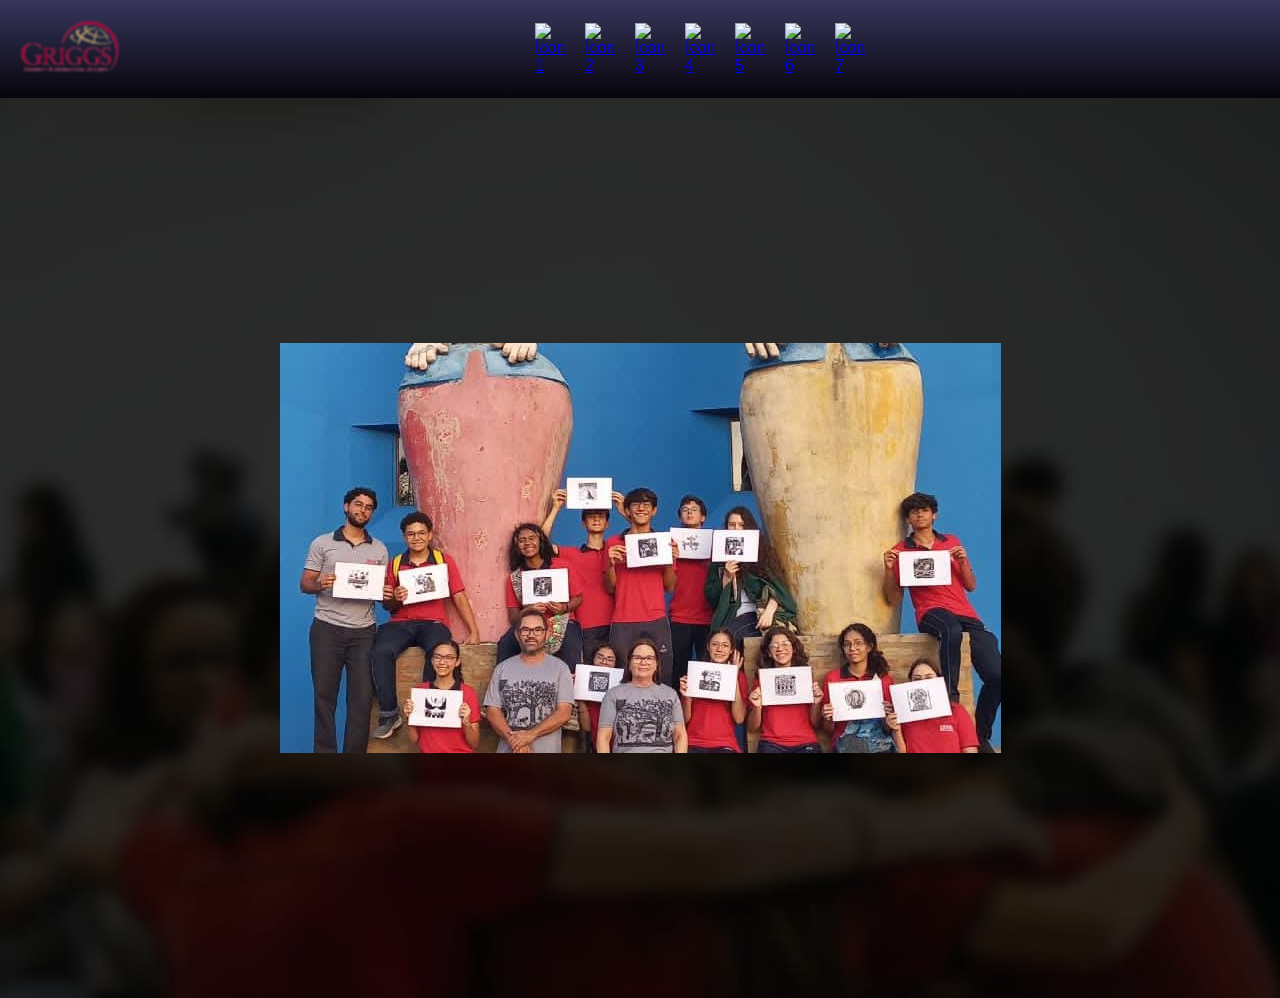
==== index.html @ aa8e8992 "Add files via upload" ====
<!DOCTYPE html>
<html lang="pt-br">
<head>
    <meta charset="UTF-8">
    <meta name="viewport" content="width=device-width, initial-scale=1.0">
    <title>High School - Time-Capsule</Time-capsule></title>
    <link rel="stylesheet" href="style.css">
</head>
<body>
    <header>
        <div class="logo-container">
            <img src="logo.png" alt="Logo da ONG" class="logo">
        </div>
        <nav>
            <ul>
                <li><a href="#"><img src="icone1.png" alt="Ícone 1"></a></li> 
                <li><a href="#"><img src="icone2.png" alt="Ícone 2"></a></li> 
                <li><a href="#"><img src="icone3.png" alt="Ícone 3"></a></li> 
                <li><a href="#"><img src="icone4.png" alt="Ícone 4"></a></li> 
                <li><a href="#"><img src="icone5.png" alt="Ícone 5"></a></li> 
                <li><a href="#"><img src="icone6.png" alt="Ícone 6"></a></li> 
                <li><a href="#"><img src="icone7.png" alt="Ícone 7"></a></li> 
            </ul>
        </nav>
    </header>

    <main>
        <div class="imagem-container">
            <img src="frontPic.jpg" alt="Imagem">
        </div>
    </main>

    <script src="script.js"></script>
</body>
</html>
---- style.css ----
body {
    background-color: black;
    margin: 0;
    font-family: sans-serif; /* Escolha uma fonte adequada */
    background-image: url("background.jpg"); /* Define a imagem de fundo */
    background-size: cover; /* Ajusta a imagem para cobrir toda a área */
    background-position: center; /* Centraliza a imagem */
    background-repeat: no-repeat; /* Evita repetição da imagem  */
}

header {
    background: linear-gradient(to bottom, rgb(54, 54, 92), rgb(7, 4, 12));
    padding: 20px; /* Ajuste conforme necessário */
    color: white;
    display: flex; /* Permite alinhar a logo e o menu */
    align-items: center; 
    justify-content: space-between;
}

nav ul {
    list-style: none;
    padding: 0;
    margin: 0;
}

nav li {
    margin-bottom: 10px;
}

.imagem-container {
    display: flex;
    justify-content: center;
    align-items: center;
    height: 100vh; /* Ocupa toda a altura da tela */
}

.imagem-container img {
    max-width: 80%; /* Ajuste conforme necessário */
    height: auto;
    opacity: 0;
    transform: translateY(100%); /* Inicialmente fora da tela */
    transition: opacity 1s, transform 1s; /* Animação suave */
}

.imagem-container.mostrar img {
    opacity: 1;
    transform: translateY(0);
}
.logo-container {
    margin-right: 20px; /* Espaçamento entre a logo e o menu */
}

.logo {
    max-width: 100px; /* Ajuste conforme o tamanho da sua logo */
    height: auto;
    filter: blur(1px); /* Efeito de embaçamento inicial */
    transition: filter 0.3s; /* Transição suave para o efeito */
}

.logo:hover {
    filter: blur(0); /* Remove o embaçamento ao passar o mouse */
}

/* Responsividade para dispositivos móveis */
@media (max-width: 768px) { 
    header {
        flex-direction: column; /* Logo e menu em coluna */
    }

    nav ul {
        margin-top: 20px; /* Espaçamento entre a logo e o menu em mobile */
    }

    .logo {
        max-width: 80px; /* Ajuste o tamanho da logo em mobile */
    }
}
nav ul {
    list-style: none;
    padding: 0;
    margin: 0;
    display: flex; /* Alinha os itens horizontalmente */
    transition:transform 0.1s;
    
}

nav li {
    margin: 0 10px; /* Espaçamento entre os itens */
}

/* Responsividade para dispositivos móveis */
@media (max-width: 768px) { 
    /* ... (estilos anteriores) ... */

    nav ul {
        flex-direction: column; /* Volta para o layout vertical em mobile */
        margin-top: 20px; 
    }

    nav li {
        margin: 10px 0; /* Ajusta o espaçamento em mobile */
    }
}

nav li a { /* Estilos para os links que envolvem os ícones */
    display: block; /* Garante que o link ocupe toda a área do item da lista */
    transition: transform 0.1s; /* Adiciona a transição suave */
}

nav li a:hover {
    transform: translateY(5px); /* Move o ícone um pouco para baixo ao passar o mouse */
}

nav li img {
    max-width: 30px; /* Ajuste o tamanho dos ícones conforme necessário */
    height: auto;
}

/* Responsividade para dispositivos móveis */
@media (max-width: 768px) { 
    /* ... (estilos anteriores) ... */
}
nav {
    flex-grow: 1; /* Permite que o menu ocupe o espaço disponível */
    display: flex;
    justify-content: center; /* Centraliza os itens do menu */
}

/* Responsividade para dispositivos móveis */
@media (max-width: 768px) { 
    /* ... (estilos anteriores) ... */

    nav {
        justify-content: flex-start; /* Alinha o menu à esquerda em mobile */
    }
}
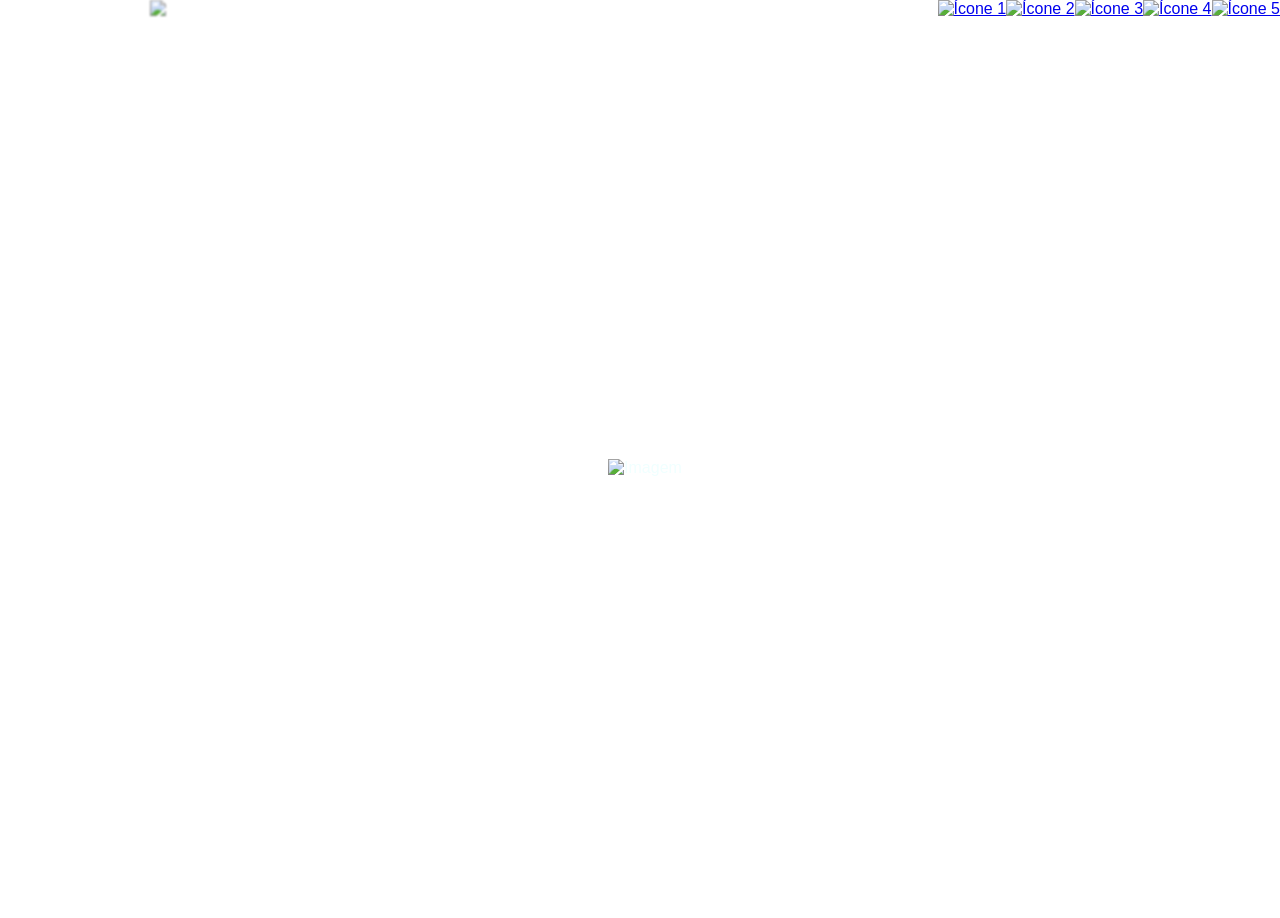
==== commit d8b372ff: "Add files via upload Projeto de numero 2" ====
--- a/index.html
+++ b/index.html
@@ -1,35 +1,33 @@
 <!DOCTYPE html>
 <html lang="pt-br">
-<head>
-    <meta charset="UTF-8">
-    <meta name="viewport" content="width=device-width, initial-scale=1.0">
-    <title>High School - Time-Capsule</Time-capsule></title>
-    <link rel="stylesheet" href="style.css">
-</head>
-<body>
-    <header>
-        <div class="logo-container">
-            <img src="logo.png" alt="Logo da ONG" class="logo">
-        </div>
-        <nav>
+   <head>
+      <meta charset="UTF-8">
+      <meta name="viewport" content="width=device-width, initial-scale=1.0">
+      <title>High School - Time-Capsule</title>
+      <link rel="stylesheet" href="style.css">
+   </head>
+   <body>
+      <header>
+         <div class="logo-container">
+            <img src="images/logo.png" alt="Logo do Highj School" class="logo">
+         </div>
+         <input type="checkbox" id="menu-toggle"> 
+         <label for="menu-toggle" class="menu-icon">&#9776;</label> 
+         <nav id="menu-icon">
             <ul>
-                <li><a href="#"><img src="icone1.png" alt="Ícone 1"></a></li> 
-                <li><a href="#"><img src="icone2.png" alt="Ícone 2"></a></li> 
-                <li><a href="#"><img src="icone3.png" alt="Ícone 3"></a></li> 
-                <li><a href="#"><img src="icone4.png" alt="Ícone 4"></a></li> 
-                <li><a href="#"><img src="icone5.png" alt="Ícone 5"></a></li> 
-                <li><a href="#"><img src="icone6.png" alt="Ícone 6"></a></li> 
-                <li><a href="#"><img src="icone7.png" alt="Ícone 7"></a></li> 
+               <li><a href="profile.html"><img src="images/icon1.jpg" alt="Ícone 1"></a></li>
+               <li><a href="album.html"><img src="images/icon2.jpg" alt="Ícone 2"></a></li>
+               <li><a href="#"><img src="images/icon3.jpg" alt="Ícone 3"></a></li>
+               <li><a href="#"><img src="images/icon4.jpg" alt="Ícone 4"></a></li>
+               <li><a href="#"><img src="images/icon5.jpg" alt="Ícone 5"></a></li>
             </ul>
-        </nav>
-    </header>
-
-    <main>
-        <div class="imagem-container">
-            <img src="frontPic.jpg" alt="Imagem">
-        </div>
-    </main>
-
-    <script src="script.js"></script>
-</body>
+         </nav>
+      </header>
+      <main>
+         <div class="imagem-container">
+            <img src="images/frontPic.png" alt="Imagem">
+         </div>
+      </main>
+      <script src="script.js"></script>
+   </body>
 </html>
--- a/style.css
+++ b/style.css
@@ -1,136 +1,200 @@
 body {
-    background-color: black;
+    background: transparent url("images/background.jpg") center/cover no-repeat;
     margin: 0;
-    font-family: sans-serif; /* Escolha uma fonte adequada */
-    background-image: url("background.jpg"); /* Define a imagem de fundo */
-    background-size: cover; /* Ajusta a imagem para cobrir toda a área */
-    background-position: center; /* Centraliza a imagem */
-    background-repeat: no-repeat; /* Evita repetição da imagem  */
+    font-family: sans-serif;
 }
 
 header {
-    background: linear-gradient(to bottom, rgb(54, 54, 92), rgb(7, 4, 12));
-    padding: 20px; /* Ajuste conforme necessário */
+    background-color: transparent; 
+    opacity: 1;
+    padding: 0px;
     color: white;
-    display: flex; /* Permite alinhar a logo e o menu */
-    align-items: center; 
-    justify-content: space-between;
+    display: flex;
+    align-items: right;
+    justify-content: space-between; 
+}
+
+nav {
+    flex-grow: 1;
+    display: grid;
+    grid-template-columns: repeat(1fr); 
+    justify-content: flex-end;
 }
 
 nav ul {
     list-style: none;
     padding: 0;
     margin: 0;
+    display: flex;
+    transition: transform 0.1s;
+    border-right: 1px solid white; 
+}
+
+nav ul:last-child { 
+    border-right: none;
 }
 
 nav li {
-    margin-bottom: 10px;
+    margin: 0px;
+}
+
+nav li a {
+    display: block;
+    transition: transform 0.1s;
+}
+
+nav li a:hover {
+    transform: translateY(5px);
+}
+
+nav li img {
+    max-width: 250px; 
+    height: auto;
+    padding-left: 0px;
+    align-items: flex-end;
+    transition: max-width 0.3s; 
+}
+
+.menu-icon {
+    padding: 40px;
+    justify-content: flex-end;
+    display: none; 
+    font-size: 24px;
+    cursor: pointer;
 }
 
 .imagem-container {
     display: flex;
     justify-content: center;
     align-items: center;
-    height: 100vh; /* Ocupa toda a altura da tela */
+    height: 100vh; 
+    flex-grow: 1; 
+    min-height: 300px; 
+    padding-left: 10px;
+    color: azure;
 }
 
 .imagem-container img {
-    max-width: 80%; /* Ajuste conforme necessário */
+    max-width: 80%;
     height: auto;
     opacity: 0;
-    transform: translateY(100%); /* Inicialmente fora da tela */
-    transition: opacity 1s, transform 1s; /* Animação suave */
+    transform: translateY(100%);
+    transition: opacity 1s, transform 1s;
 }
 
 .imagem-container.mostrar img {
     opacity: 1;
     transform: translateY(0);
 }
+
 .logo-container {
-    margin-right: 20px; /* Espaçamento entre a logo e o menu */
+    margin-right: 20px;
+    padding-left: 150px;
 }
 
 .logo {
-    max-width: 100px; /* Ajuste conforme o tamanho da sua logo */
+    max-width: 260px;
     height: auto;
-    filter: blur(1px); /* Efeito de embaçamento inicial */
-    transition: filter 0.3s; /* Transição suave para o efeito */
+    filter: blur(1px);
+    transition: filter 0.3s;
+    align-items: center;
 }
 
 .logo:hover {
-    filter: blur(0); /* Remove o embaçamento ao passar o mouse */
+    filter: blur(0);
+}
+
+.apresentacao {
+    display: flex; 
+    align-items: center; 
+}
+
+.foto {
+    margin-right: 20px; 
+}
+
+.foto img {
+    max-width: 200px; 
+    height: auto; 
+    border-radius: 50%; 
+}
+
+/* Menu suspenso */
+#menu-toggle {
+    display: none;
 }
 
 /* Responsividade para dispositivos móveis */
-@media (max-width: 768px) { 
+@media (max-width: 768px) {
     header {
-        flex-direction: column; /* Logo e menu em coluna */
+        flex-direction: column;
+    }
+
+    nav {
+        justify-content: flex-start;
     }
 
     nav ul {
-        margin-top: 20px; /* Espaçamento entre a logo e o menu em mobile */
+        flex-direction: column;
+        margin-top: 20px;
+    }
+
+    nav li {
+        margin: 10px 0;
     }
 
     .logo {
-        max-width: 80px; /* Ajuste o tamanho da logo em mobile */
-    }
-}
-nav ul {
-    list-style: none;
-    padding: 0;
-    margin: 0;
-    display: flex; /* Alinha os itens horizontalmente */
-    transition:transform 0.1s;
-    
-}
-
-nav li {
-    margin: 0 10px; /* Espaçamento entre os itens */
-}
-
-/* Responsividade para dispositivos móveis */
-@media (max-width: 768px) { 
-    /* ... (estilos anteriores) ... */
+        max-width: 80px;
+    }
+
+    nav li img {
+        max-width: 30px; 
+    }
+}
+
+@media (max-width: 480px) { 
+    .menu-icon {
+        display: block; 
+    }
 
     nav ul {
-        flex-direction: column; /* Volta para o layout vertical em mobile */
-        margin-top: 20px; 
+        display: none; 
+        flex-direction: column;
+        position: absolute;
+        top: 100%;
+        left: 0;
+        width: 100%;
+        background-color: rgba(0, 0, 0, 0.9);
+    }
+
+    #menu-toggle:checked + nav ul {
+        display: flex;
     }
 
     nav li {
-        margin: 10px 0; /* Ajusta o espaçamento em mobile */
-    }
-}
-
-nav li a { /* Estilos para os links que envolvem os ícones */
-    display: block; /* Garante que o link ocupe toda a área do item da lista */
-    transition: transform 0.1s; /* Adiciona a transição suave */
-}
-
-nav li a:hover {
-    transform: translateY(5px); /* Move o ícone um pouco para baixo ao passar o mouse */
-}
-
-nav li img {
-    max-width: 30px; /* Ajuste o tamanho dos ícones conforme necessário */
-    height: auto;
-}
-
-/* Responsividade para dispositivos móveis */
-@media (max-width: 768px) { 
-    /* ... (estilos anteriores) ... */
-}
-nav {
-    flex-grow: 1; /* Permite que o menu ocupe o espaço disponível */
-    display: flex;
-    justify-content: center; /* Centraliza os itens do menu */
-}
-
-/* Responsividade para dispositivos móveis */
-@media (max-width: 768px) { 
-    /* ... (estilos anteriores) ... */
-
-    nav {
-        justify-content: flex-start; /* Alinha o menu à esquerda em mobile */
-    }
-}+        width: 100%;
+        text-align: center;
+    }
+}
+
+.profiles-container .profile {
+    opacity: 0;
+    transform: translateY(20px);
+    transition: opacity 0.5s ease-out, transform 0.5s ease-out;
+    color: aliceblue;
+}
+
+.profiles-container .profile.show {
+    opacity: 1;
+    transform: translateY(0);
+}
+
+.profile .foto img {
+    border-radius: 50%; /* Torna as fotos redondas */
+}
+
+.texto-apresentacao {
+    text-align: center;
+    color: aliceblue;
+
+}
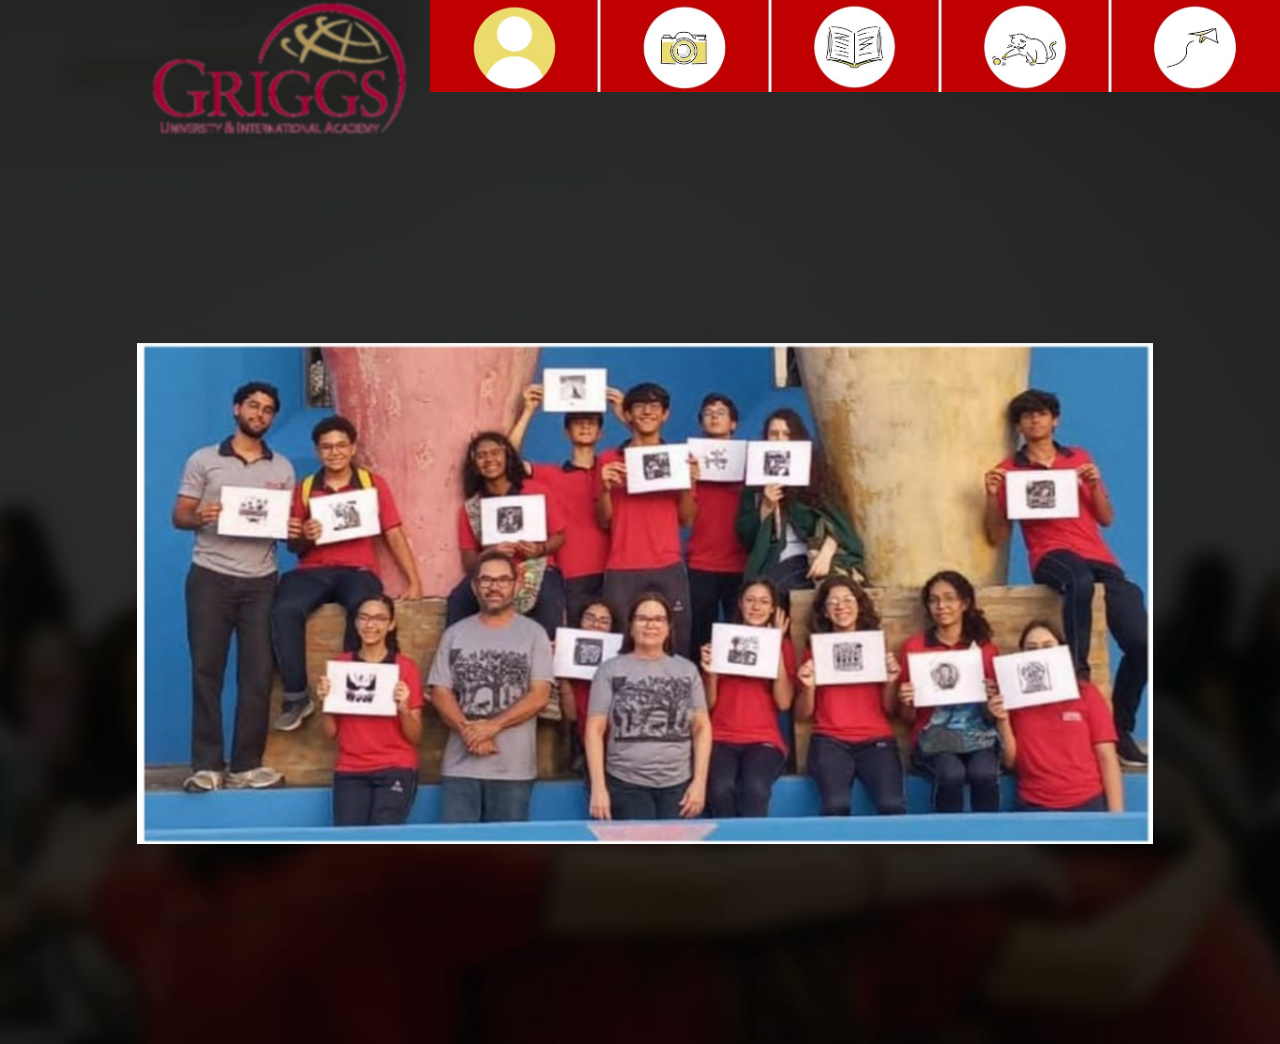
==== commit acd4144d: "Update index.html" ====
--- a/index.html
+++ b/index.html
@@ -9,11 +9,11 @@
    <body>
       <header>
          <div class="logo-container">
-            <img src="images/logo.png" alt="Logo do Highj School" class="logo">
+            <img src="images/logo.png" alt="Logo do High School" class="logo">
          </div>
          <input type="checkbox" id="menu-toggle"> 
          <label for="menu-toggle" class="menu-icon">&#9776;</label> 
-         <nav id="menu-icon">
+         <nav id="menu">
             <ul>
                <li><a href="profile.html"><img src="images/icon1.jpg" alt="Ícone 1"></a></li>
                <li><a href="album.html"><img src="images/icon2.jpg" alt="Ícone 2"></a></li>
@@ -30,4 +30,4 @@
       </main>
       <script src="script.js"></script>
    </body>
-</html>+</html>
--- a/style.css
+++ b/style.css
@@ -48,10 +48,10 @@
 }
 
 nav li img {
-    max-width: 250px; 
-    height: auto;
-    padding-left: 0px;
-    align-items: flex-end;
+    max-width: 100%; 
+    height: auto; 
+    padding-left: 0px; 
+    align-items: flex-end; 
     transition: max-width 0.3s; 
 }
 
